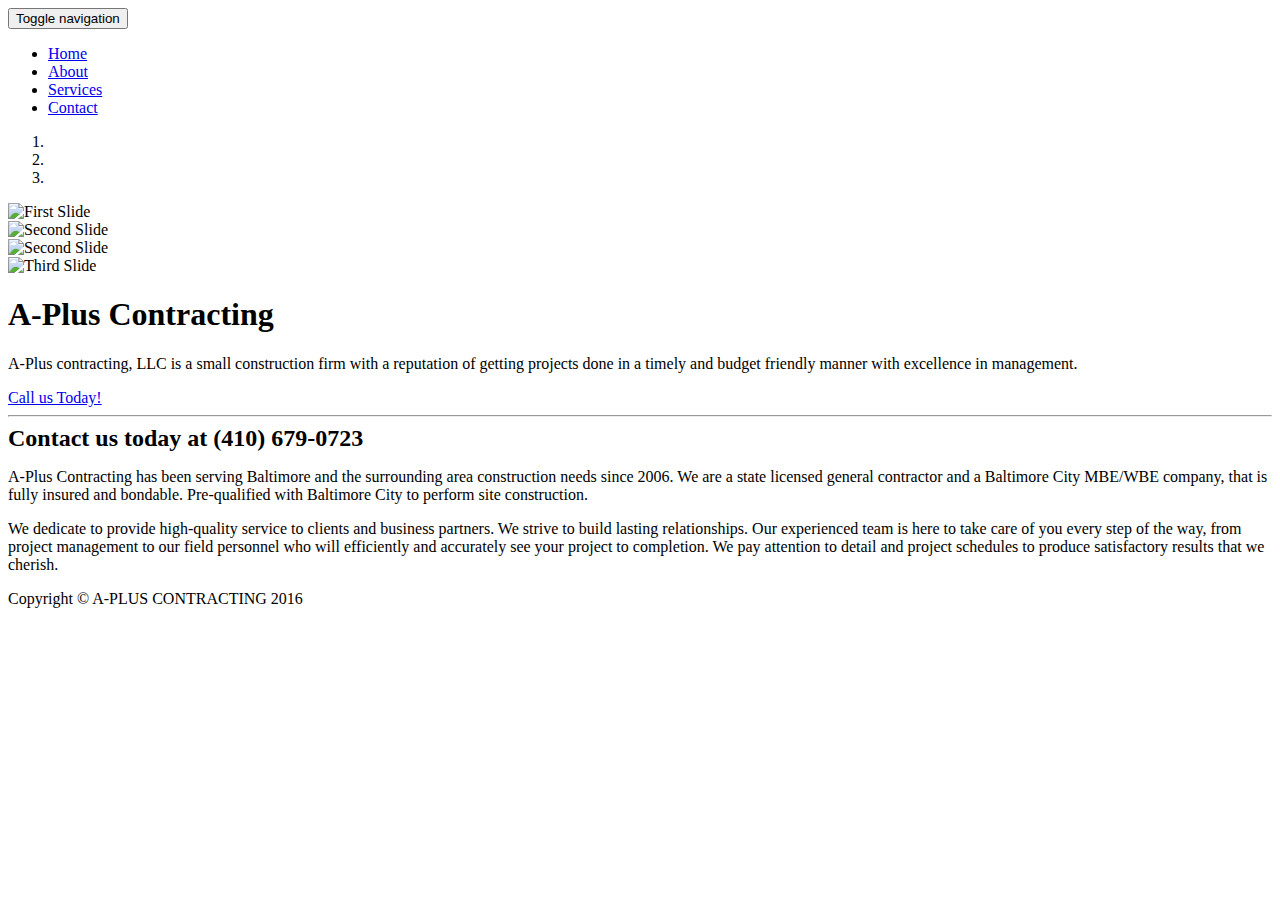
==== about.html @ e9017357 "Index Commit" ====
<!DOCTYPE html>
<html lang="en">

<head>

    <meta charset="utf-8">
    <meta http-equiv="X-UA-Compatible" content="IE=edge">
    <meta name="viewport" content="width=device-width, initial-scale=1">
    <meta name="description" content="">
    <meta name="author" content="">

    <title>A-Plus Contracting</title>

    <!-- Bootstrap Core CSS -->
    <link href="css/bootstrap.min.css" rel="stylesheet">

    <!-- Custom CSS -->
    <link href="css/small-business.css" rel="stylesheet">

    <!-- HTML5 Shim and Respond.js IE8 support of HTML5 elements and media queries -->
    <!-- WARNING: Respond.js doesn't work if you view the page via file:// -->
    <!--[if lt IE 9]>
        <script src="https://oss.maxcdn.com/libs/html5shiv/3.7.0/html5shiv.js"></script>
        <script src="https://oss.maxcdn.com/libs/respond.js/1.4.2/respond.min.js"></script>
    <![endif]-->

</head>

<body>

    <!-- Navigation -->
    <nav class="navbar navbar-inverse navbar-fixed-top" role="navigation">
        <div class="container">
            <!-- Brand and toggle get grouped for better mobile display -->
            <div class="navbar-header">
                <button type="button" class="navbar-toggle" data-toggle="collapse" data-target="#bs-example-navbar-collapse-1">
                    <span class="sr-only">Toggle navigation</span>
                    <span class="icon-bar"></span>
                    <span class="icon-bar"></span>
                    <span class="icon-bar"></span>
                </button>
            </div>
            <!-- Collect the nav links, forms, and other content for toggling -->
            <div class="collapse navbar-collapse" id="bs-example-navbar-collapse-1">
                <ul class="nav navbar-nav">
                     <li>
                        <a href="./index.html">Home</a>
                    </li>
                    <li>
                        <a href="#">About</a>
                    </li>
                    <li>
                        <a href="#">Services</a>
                    </li>
                    <li>
                        <a href="#">Contact</a>
                    </li>
                </ul>

            </div>
            <!-- /.navbar-collapse -->
        </div>
        <!-- /.container -->
    </nav>

    <!-- Page Content -->
    <div class="container">

        <!-- Heading Row -->
        <div class="row">
            
            <div id="myCarousel" class="col-md-8" data-ride="carousel" >
            <!-- Carousel indicators -->
            <ol class="carousel-indicators">
                <li data-target="#myCarousel" data-slide-to="0" class="active"></li>
                <li data-target="#myCarousel" data-slide-to="1"></li>
                <li data-target="#myCarousel" data-slide-to="2"></li>
            </ol>   
            <!-- Wrapper for carousel items -->
            <div class="carousel-inner">
                <div class="item active">
            <img src="./logo/logo%202.jpg" alt="First Slide">
                </div>
            <div class="item">
                <img src="./images/calc.jpg" alt="Second Slide">
            </div>
            <div class="item">
                <img src="./images/group.jpg" alt="Second Slide">
            </div>
            <div class="item">
                <img src="./images/mission.jpg" alt="Third Slide">
            </div>
            </div>
                <!-- Carousel controls -->
            <a class="carousel-control left" href="#myCarousel" data-slide="prev">
                <span class="glyphicon glyphicon-chevron-left"></span>
            </a>
            <a class="carousel-control right" href="#myCarousel" data-slide="next">
                <span class="glyphicon glyphicon-chevron-right"></span>
            </a>
            </div>
   
            <!-- /.col-md-8 -->
            <div class="col-md-4">
                <h1>A-Plus Contracting</h1>
                <p>A-Plus contracting, LLC is a small construction firm with a reputation of getting projects done in a timely and budget friendly manner with excellence in management. </p>
                <a class="btn btn-primary btn-lg" href="#">Call us Today!</a>
            </div>
            <!-- /.col-md-4 -->
        </div>
        <!-- /.row -->

        <hr>

        <!-- Call to Action Well -->
        <div class="row">
            <div class="col-lg-12">
                <div class="well text-center">
        <b><font size="5"> Contact us today at (410) 679-0723</font></b>
                </div>
            </div>
            <!-- /.col-lg-12 -->
        </div>
        <!-- /.row -->

        <!-- Content Row -->
        <div class="row">
            <div class="col-md-4">
                <p>
                A-Plus Contracting has been serving Baltimore and the surrounding area construction needs since 2006.  We are a state licensed general contractor and a Baltimore City MBE/WBE company, that is fully insured and bondable. Pre-qualified with Baltimore City to perform site construction.  
                </p>
            </div>
            <!-- /.col-md-4 -->
            <div class="col-md-4">
                <p>We dedicate to provide high-quality service to clients and business partners. We strive to build lasting relationships.  Our experienced team is here to take care of you every step of the way, from project management to our field personnel who will efficiently and accurately see your project to completion. We pay attention to detail and project schedules to produce satisfactory results that we cherish.</p>
            </div>
        </div>
        
        
        <!-- /.row -->

        <!-- Footer -->
        <footer>
            <div class="row">
                <div class="col-lg-12">
                    <p>Copyright &copy; A-PLUS CONTRACTING 2016</p>
                </div>
            </div>
        </footer>

    </div>
    <!-- /.container -->

    <!-- jQuery -->
    <script src="js/jquery.js"></script>

    <!-- Bootstrap Core JavaScript -->
    <script src="js/bootstrap.min.js"></script>

</body>

</html>
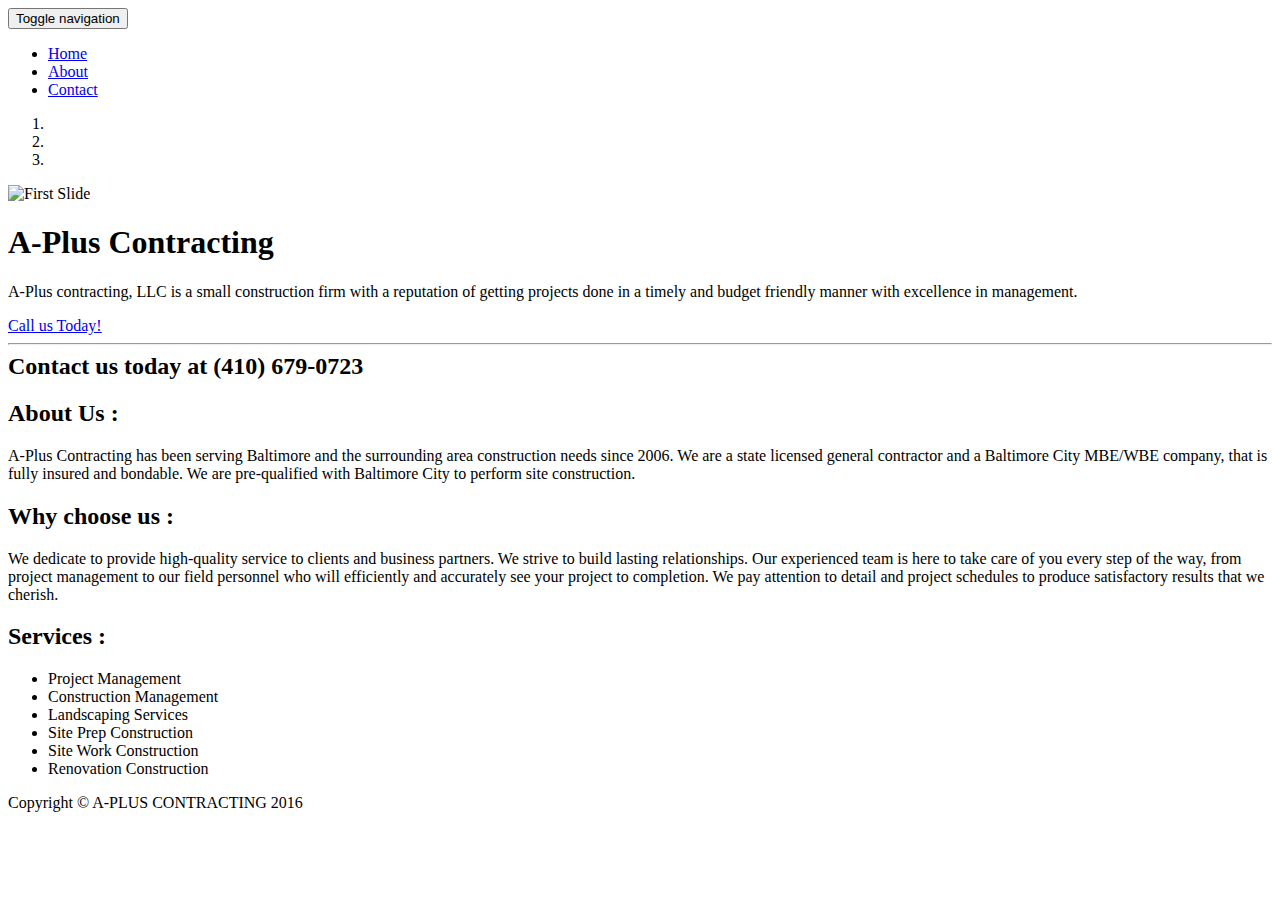
==== commit 745070b9: "Minor changes to about page" ====
--- a/about.html
+++ b/about.html
@@ -47,10 +47,7 @@
                         <a href="./index.html">Home</a>
                     </li>
                     <li>
-                        <a href="#">About</a>
-                    </li>
-                    <li>
-                        <a href="#">Services</a>
+                        <a href="./about.html">About</a>
                     </li>
                     <li>
                         <a href="#">Contact</a>
@@ -81,21 +78,12 @@
                 <div class="item active">
             <img src="./logo/logo%202.jpg" alt="First Slide">
                 </div>
-            <div class="item">
-                <img src="./images/calc.jpg" alt="Second Slide">
-            </div>
-            <div class="item">
-                <img src="./images/group.jpg" alt="Second Slide">
-            </div>
-            <div class="item">
-                <img src="./images/mission.jpg" alt="Third Slide">
-            </div>
             </div>
                 <!-- Carousel controls -->
-            <a class="carousel-control left" href="#myCarousel" data-slide="prev">
+            <a class="carousel-control left" href="#" data-slide="prev">
                 <span class="glyphicon glyphicon-chevron-left"></span>
             </a>
-            <a class="carousel-control right" href="#myCarousel" data-slide="next">
+            <a class="carousel-control right" href="#" data-slide="next">
                 <span class="glyphicon glyphicon-chevron-right"></span>
             </a>
             </div>
@@ -126,14 +114,28 @@
         <!-- Content Row -->
         <div class="row">
             <div class="col-md-4">
+                <h2>About Us : </h2>
                 <p>
-                A-Plus Contracting has been serving Baltimore and the surrounding area construction needs since 2006.  We are a state licensed general contractor and a Baltimore City MBE/WBE company, that is fully insured and bondable. Pre-qualified with Baltimore City to perform site construction.  
+                A-Plus Contracting has been serving Baltimore and the surrounding area construction needs since 2006.  We are a state licensed general contractor and a Baltimore City MBE/WBE company, that is fully insured and bondable. We are pre-qualified with Baltimore City to perform site construction.  
                 </p>
             </div>
             <!-- /.col-md-4 -->
             <div class="col-md-4">
+                <h2>Why choose us :</h2>
                 <p>We dedicate to provide high-quality service to clients and business partners. We strive to build lasting relationships.  Our experienced team is here to take care of you every step of the way, from project management to our field personnel who will efficiently and accurately see your project to completion. We pay attention to detail and project schedules to produce satisfactory results that we cherish.</p>
             </div>
+            <div class="col-md-4">
+                <h2>Services :</h2>
+                <ul>
+                    <li>Project Management</li>
+                    <li>Construction Management</li>
+                    <li>Landscaping Services</li>
+                    <li>Site Prep Construction</li>
+                    <li>Site Work Construction</li>
+                    <li>Renovation Construction</li>            
+                </ul>
+            </div>
+            
         </div>
         
         
